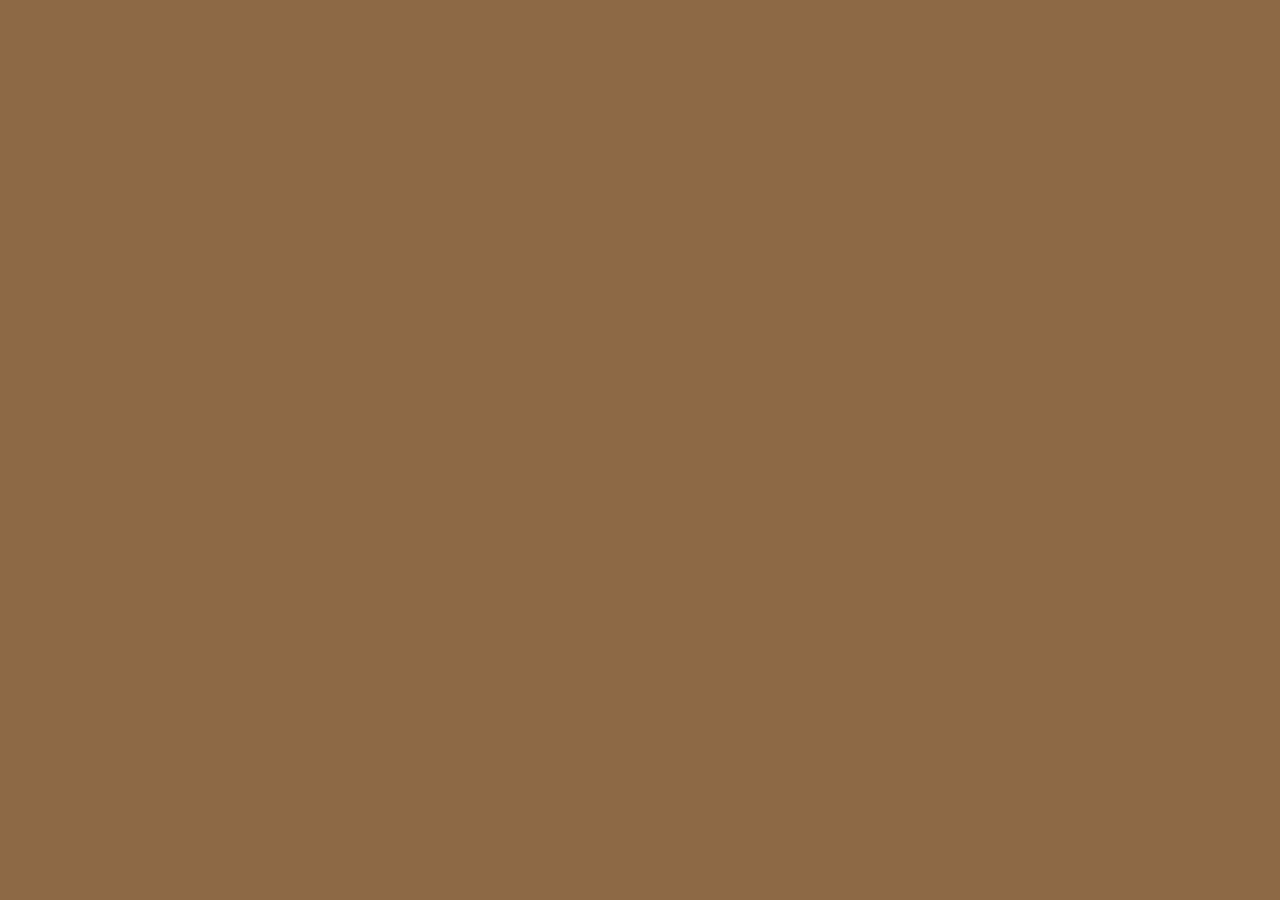
==== index.html @ 5b069379 "Add files via upload" ====
<!DOCTYPE html>
<html lang="en">
    <head>
        <meta charset="UTF-8" />
        <title>From Clay to Code</title>
        <link rel="stylesheet" href="styles.css" />
        
    </head>
    
    <body>
        
        <main>
            <div id="clay"></div>
        </main>
       
        <script src="script.js"></script>
        
    </body>
</html>
---- styles.css ----
body {
    margin: 0;
    background: #8C6A46;
}

#clay {
    width: 500px;
    height: 500px;
    
    background-image: url("assets/clay/clay-idle-sheet.png");
    background-repeat: no-repeat;
    background-size: 5000px 500px;
    background-position: 0 0;
    
    image-rendering: pixelated;
    
}
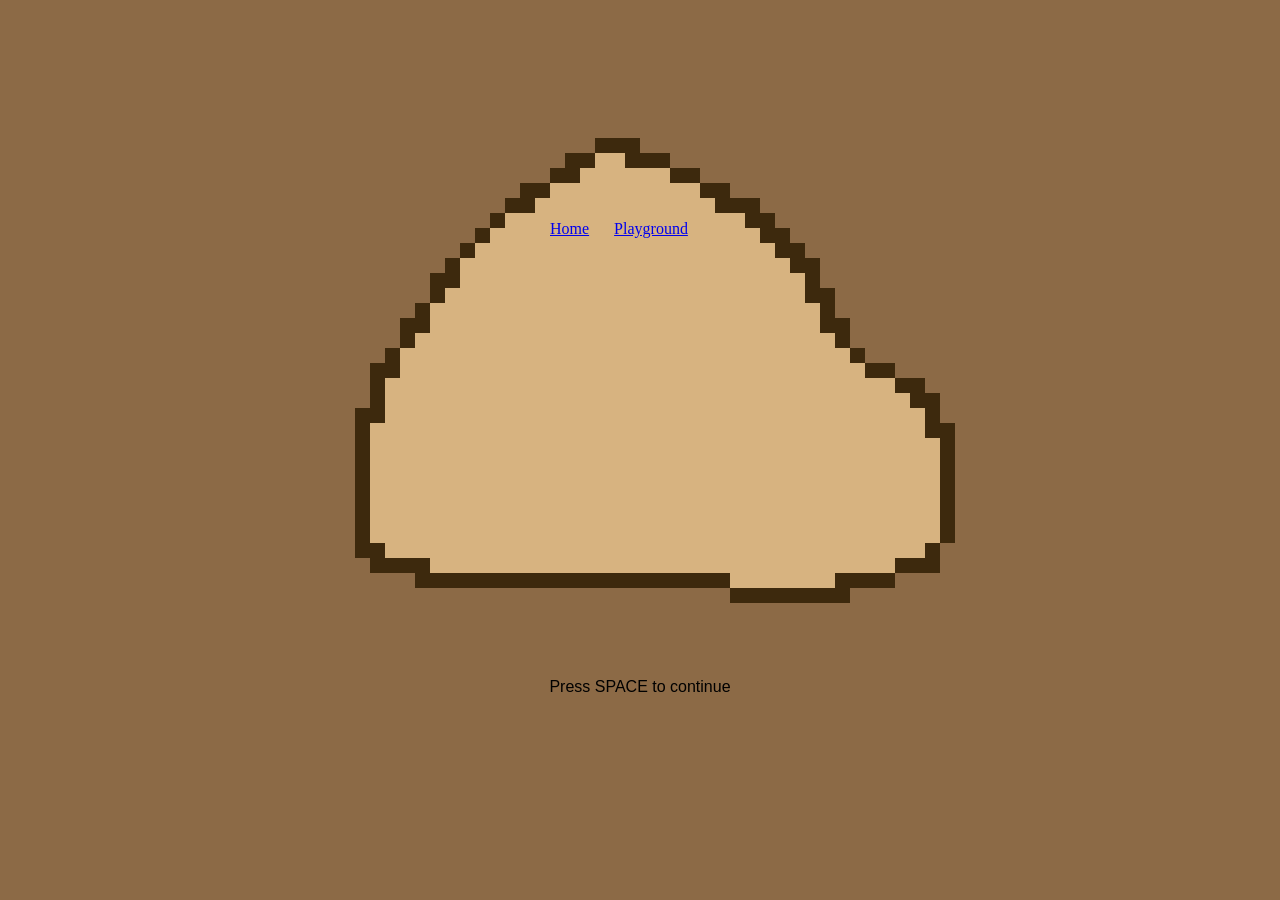
==== commit dc879518: "Add files via upload" ====
--- a/index.html
+++ b/index.html
@@ -3,17 +3,26 @@
     <head>
         <meta charset="UTF-8" />
         <title>From Clay to Code</title>
-        <link rel="stylesheet" href="styles.css" />
+        <link rel="stylesheet" href="styles.css" />  <!-- link to style sheet --> 
         
     </head>
     
     <body>
         
         <main>
-            <div id="clay"></div>
+            
+            <div id="home-menu">
+                <a class="menu-link" href="index.html">Home</a>
+                <a class ="menu-link" href="playground.html">Playground</a>
+            </div>
+            
+            <div id="clay"></div> <!-- classifer for clay -->
+            <p id="prompt">Press SPACE to continue</p>
+            
+            
         </main>
        
-        <script src="script.js"></script>
+        <script src="script.js"></script> <!-- link to javascript -->
         
     </body>
 </html>
--- a/styles.css
+++ b/styles.css
@@ -1,18 +1,186 @@
 
+/* MAIN WEBSITE RULES */
 body {
     margin: 0;
     background: #8C6A46;
+    
+    display: flex; /* turns element into a flexbox conatiner, a tool for easily postioning things inside a box */
+    justify-content: center; /* center the content horizontally */
+    align-items: center; /* center the content vertically */
+    
+    min-height: 100vh; /* makes the element at least as tall as the entire browser window, vh = viewport height. */
 }
 
+/* IDLE CLAY BLOB */ 
 #clay {
     width: 500px;
     height: 500px;
     
     background-image: url("assets/clay/clay-idle-sheet.png");
-    background-repeat: no-repeat;
-    background-size: 5000px 500px;
-    background-position: 0 0;
+    background-repeat: no-repeat; /* stop the image from tiling and repeating */
+    background-size: 5000px 500px; /* set the size of the entire sprite sheet, 5000 wide, 500 tall. 10 frames, 
+                                5000/10 = 500 pixels wide */
+    background-position: 0 0; /* sets which part of the image is showing, 0 start at the left, 0 start at the top, first frame */
     
-    image-rendering: pixelated;
+    image-rendering: pixelated; /* keep the pixel art looking sharp */
     
+    transform: scale(1.5); /* zoom to appear 50% bigger */ 
+    
+    }
+
+/* PRESS SPACE PROMPT */
+#prompt {
+    margin-top: -10px; /* how far from bottom of blob */
+    text-align: center;
+    font-family: sans-serif;
+}
+
+#home-menu {
+    position: fixed;
+    top: 220px;
+    left: 550px;
+    
+    display: flex;
+    gap: 25px;
+        
+    z-index: 10;
+}
+
+#menu {
+    width: 900px;
+    
+    display: flex;
+    gap: 25px;
+    
+    margin-bottom: 15px;
+}
+
+#menu-link {
+    color: white;
+    text-decoration: none;
+    font-family: sans-serif;
+}
+
+/* PLAYGROUND */
+
+#playground {
+    width: 100%;
+    min-height: 100vh;
+    
+    display: flex;
+    flex-direction: column;
+    align-items: center;
+    
+    padding-top: 80px;
+    box-sizing: border-box; /* keeps the size i specified including the padding */
+}
+
+/* PLAYGROUND TITLE */
+
+#playground h1 {
+    margin: 0 0 30px 0; /* outside spacing around the title. left to right: top (no space above), right (no space on right), 
+                        bottom (30px of space underneath), left (no space on left). */
+    
+    font-family: sans-serif;
+    color: black;
+}
+
+/* PLAYGROUND DRAWING AREA */
+
+#drawing-area {
+    width: 900px;
+    height: 550px;
+    
+    background: #E4C8AB;
+    
+    position: relative; /* keep this element in its normal position, but allow me to position things relative to it */
+}   
+
+/* PLAYGROUND CANVAS */
+
+#canvas {
+    width: 100%;
+    height: 100%;
+    
+    display: block; /* put this element on its own line and treat it like a box */
+}
+
+/*  PLAYGROUND TOOLBAR */
+
+#toolbar {
+    position: absolute; /* allow me to place exactly where i want relative to drawing area */
+    
+    right: 15px; /* because of relative position of drawing area, toolbar is place 15px relative to where canvas is */
+    top: 15px;
+    
+    width: 120px;
+    padding: 15px;
+    
+    background: white;
+    
+    display: flex; /* use flexbox to arrange the things inside this element */
+    flex-direction: column;
+    gap: 10px;
+    
+    box-sizing: border-box;
+}
+
+/* PLAYGROUND TOOLBAR LABELS */
+
+#toolbar p {
+    margin: 0;
+    
+    font-family: sans-serif;
+    font-size: 14px;
+}
+
+/* PLAYGROUND COLOURS */
+
+#colours {
+    display: grid;
+    grid-template-columns: repeat(3, 1fr);
+    gap: 5px;
+}
+
+.colour {
+    width: 25px;
+    height: 25px;
+    
+    border: 1px solid black;
+    
+    cursor: pointer;
+}
+
+/* PLAYGROUND INDIVIDUAL COLOUR BUTTONS */
+
+.colour:nth-child(1) {
+    background: black;
+}
+
+.colour:nth-child(2) {
+    background: red;
+}
+
+.colour:nth-child(3) {
+    background: yellow;
+}
+
+.colour:nth-child(4) {
+    background: blue;
+}
+
+.colour:nth-child(5) {
+    background: green;
+}
+
+.colour:nth-child(6) {
+    background: pink;
+}
+
+/* PLAYGROUND TOOL BUTTONS */
+
+#toolbar button {
+    cursor: pointer;
+    
+    font-family: sans-serif;
 }
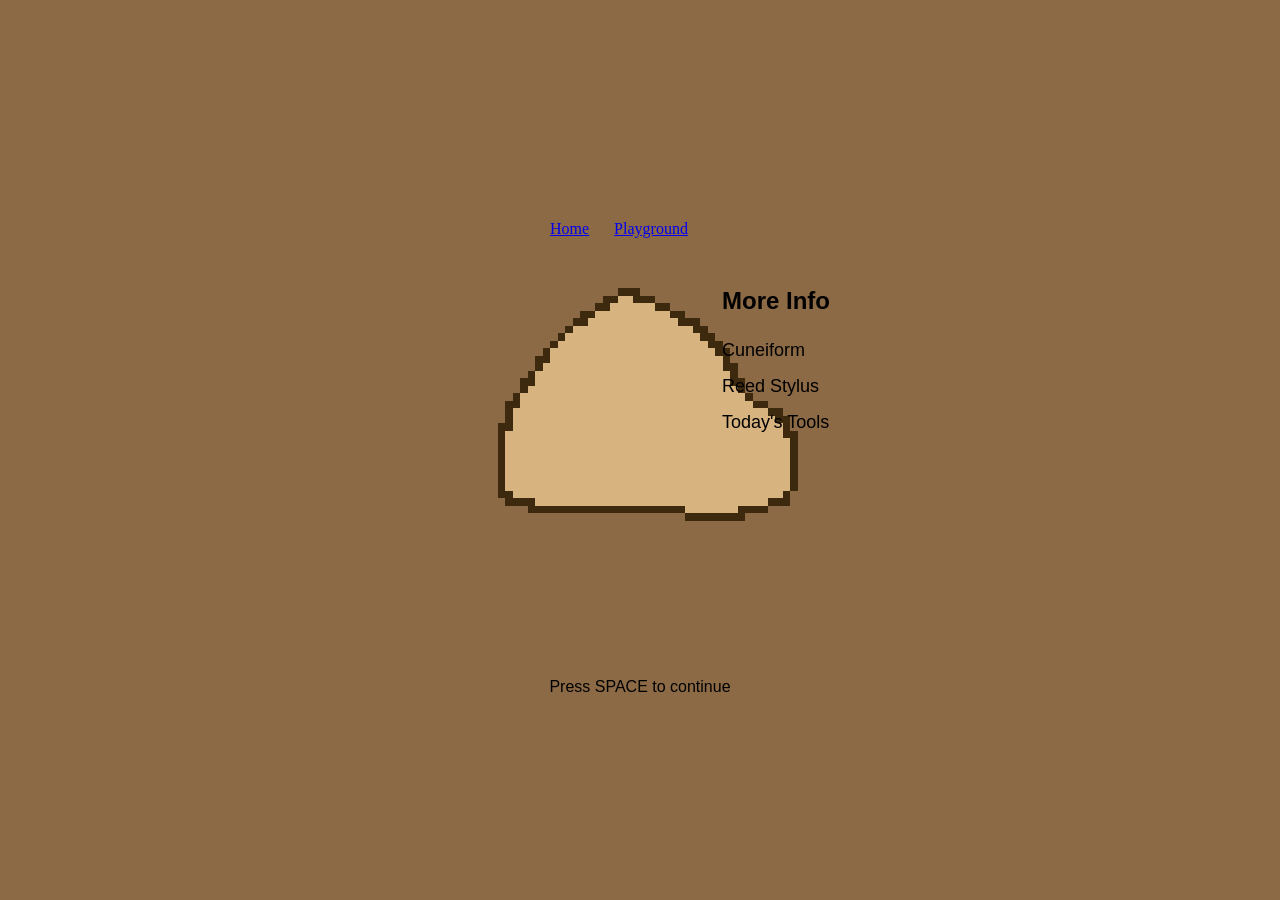
==== commit 59052231: "Add files via upload" ====
--- a/index.html
+++ b/index.html
@@ -18,11 +18,35 @@
             
             <div id="clay"></div> <!-- classifer for clay -->
             <p id="prompt">Press SPACE to continue</p>
+            <p id="prompt2">CLICK and HOLD to mold the clay</p>
             
+            <div id="info-section">
+            
+                <h2>More Info</h2>
+                
+                <button class="info-button" data-info="cuneiform">Cuneiform</button>
+                <button class="info-button" data-info="stylus">Reed Stylus</button>
+                <button class="info-button" data-info="tools">Today's Tools</button>
+            
+            </div>
+            
+            <!-- INFO POPUP -->
+            <div id="info-overlay">
+            
+            <div id="info-popup">
+                
+            <button id="close-info">X</button>
+                
+            <h2 id="info-title"></h2>
+            <p id="info-text"></p>
+                
+            </div>
+            
+            </div>
             
         </main>
        
-        <script src="script.js"></script> <!-- link to javascript -->
+        <script src="index.js"></script> <!-- link to javascript --> 
         
     </body>
 </html>
--- a/styles.css
+++ b/styles.css
@@ -24,8 +24,7 @@
     
     image-rendering: pixelated; /* keep the pixel art looking sharp */
     
-    transform: scale(1.5); /* zoom to appear 50% bigger */ 
-    
+    transform: scale(1.5);
     }
 
 /* PRESS SPACE PROMPT */
@@ -35,6 +34,13 @@
     font-family: sans-serif;
 }
 
+/* CLICK AND HOLD PROMPT */
+#prompt2 {
+    margin-top:  -10px;
+    text-align: center;
+    font-family: sans-serif;
+}
+
 #home-menu {
     position: fixed;
     top: 220px;
@@ -61,6 +67,101 @@
     font-family: sans-serif;
 }
 
+/* INFO SECTION */
+
+#info-section {
+    position: fixed;
+    right: 450px;
+    top: 40%;
+    
+    transform: translateY(-50%);
+    
+    display: flex;
+    flex-direction: column;
+    gap: 15px;
+    
+    font-family: sans-serif;
+}
+
+#info-section h2 {
+    margin: 0 0 10px 0;
+}
+
+.info-button {
+    background: none;
+    border: none;
+    
+    padding: 0;
+    
+    font-family: sans-serif;
+    font-size: 18px;
+    
+    text-align: left;
+    
+    cursor: pointer;
+}
+
+.info-button:hover {
+    text-decoration: underline;
+}
+
+/* INFO POP UP */
+
+#info-overlay {
+    position: fixed;
+    top: 0;
+    left: 0;
+    
+    width: 100%;
+    height: 100%;
+    
+    background: linear-gradien(
+        to right,
+        rgba(0, 0, 0, 0.15),
+        rgba(0, 0, 0, 0.75)
+    );
+    
+    display: none;
+    
+    justify-content: center;
+    align-items: center;
+    
+    z-index: 100;
+}
+
+#info-popup {
+    position: relative;
+    
+    width: 500px;
+    max-width: 80%;
+    
+    padding: 40px;
+    background: #C6C3BF;
+    font-family: sans-serif;
+    box-sizing: border-box;
+}
+
+#info-popup h2 {
+    margin-top: 0;
+}
+
+#info-popup p {
+    line-height: 1.6;
+}
+
+/* INFO CLOSE BUTTON */
+
+#close-info {
+    position: absolute;
+    
+    top: 15px;
+    right: 15px;
+    border: none;
+    background: none;
+    font-size: 20px;
+    cursor: pointer;
+}
+
 /* PLAYGROUND */
 
 #playground {
@@ -183,4 +284,47 @@
     cursor: pointer;
     
     font-family: sans-serif;
+}
+
+/* RESPONSIVE HOMEPAGE */
+
+/* make sizing easier to control */
+* {
+    box-sizing: border-box;
+}
+
+/* smaller laptops and tablets */
+@media (max-width: 1100px), (max-height: 750px) {
+
+    /* HOMEPAGE */
+
+    #clay {
+        transform: scale(0.8);
+    }
+
+    #home-menu {
+        top: 20px;
+        left: 25px;
+    }
+
+    #info-section {
+        right: 25px;
+    }
+
+    #prompt,
+    #prompt2 {
+        font-size: 14px;
+    }
+
+/* responsive info popup */
+
+#info-popup {
+    width: min(500px, 90vw);
+    max-height: 80vh;
+    overflow-y: auto;
+    padding: clamp(20px, 5vw, 40px);
+}
+
+#info-popup p {
+    overflow-wrap: anywhere;
 }
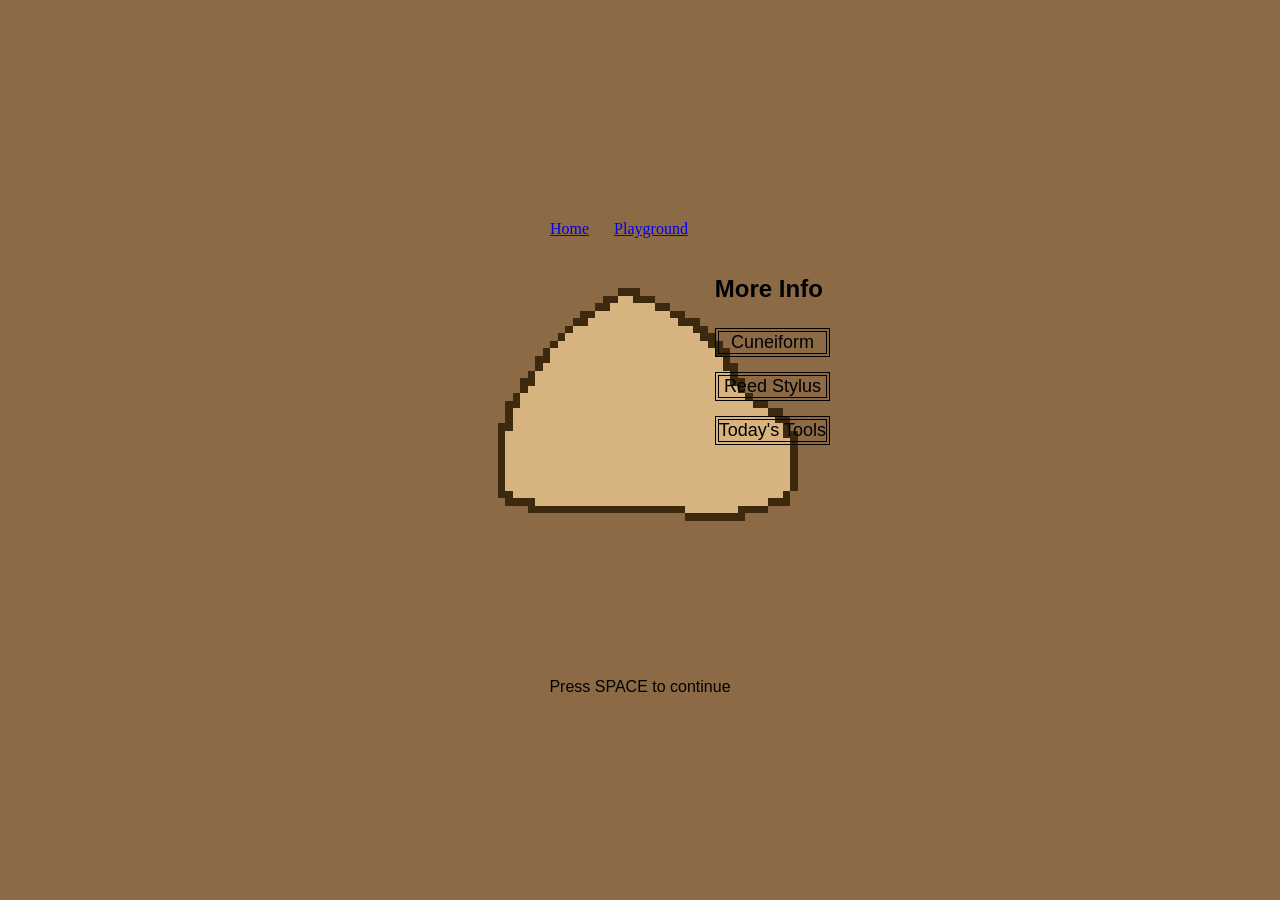
==== commit 8be09942: "Add files via upload" ====
--- a/index.html
+++ b/index.html
@@ -19,6 +19,7 @@
             <div id="clay"></div> <!-- classifer for clay -->
             <p id="prompt">Press SPACE to continue</p>
             <p id="prompt2">CLICK and HOLD to mold the clay</p>
+            <p id="prompt3">Press S to scribe</p> 
             
             <div id="info-section">
             
@@ -32,7 +33,7 @@
             
             <!-- INFO POPUP -->
             <div id="info-overlay">
-            
+              
             <div id="info-popup">
                 
             <button id="close-info">X</button>
--- a/styles.css
+++ b/styles.css
@@ -36,7 +36,13 @@
 
 /* CLICK AND HOLD PROMPT */
 #prompt2 {
-    margin-top:  -10px;
+    margin-top: -10px;
+    text-align: center;
+    font-family: sans-serif;
+}
+
+#prompt3 {
+    margin-top: -10px;
     text-align: center;
     font-family: sans-serif;
 }
@@ -85,18 +91,20 @@
 
 #info-section h2 {
     margin: 0 0 10px 0;
+    
+    font-family: sans-serif
 }
 
 .info-button {
     background: none;
-    border: none;
+    border: double 4px; 
     
     padding: 0;
     
     font-family: sans-serif;
     font-size: 18px;
     
-    text-align: left;
+    text-align: center;
     
     cursor: pointer;
 }
